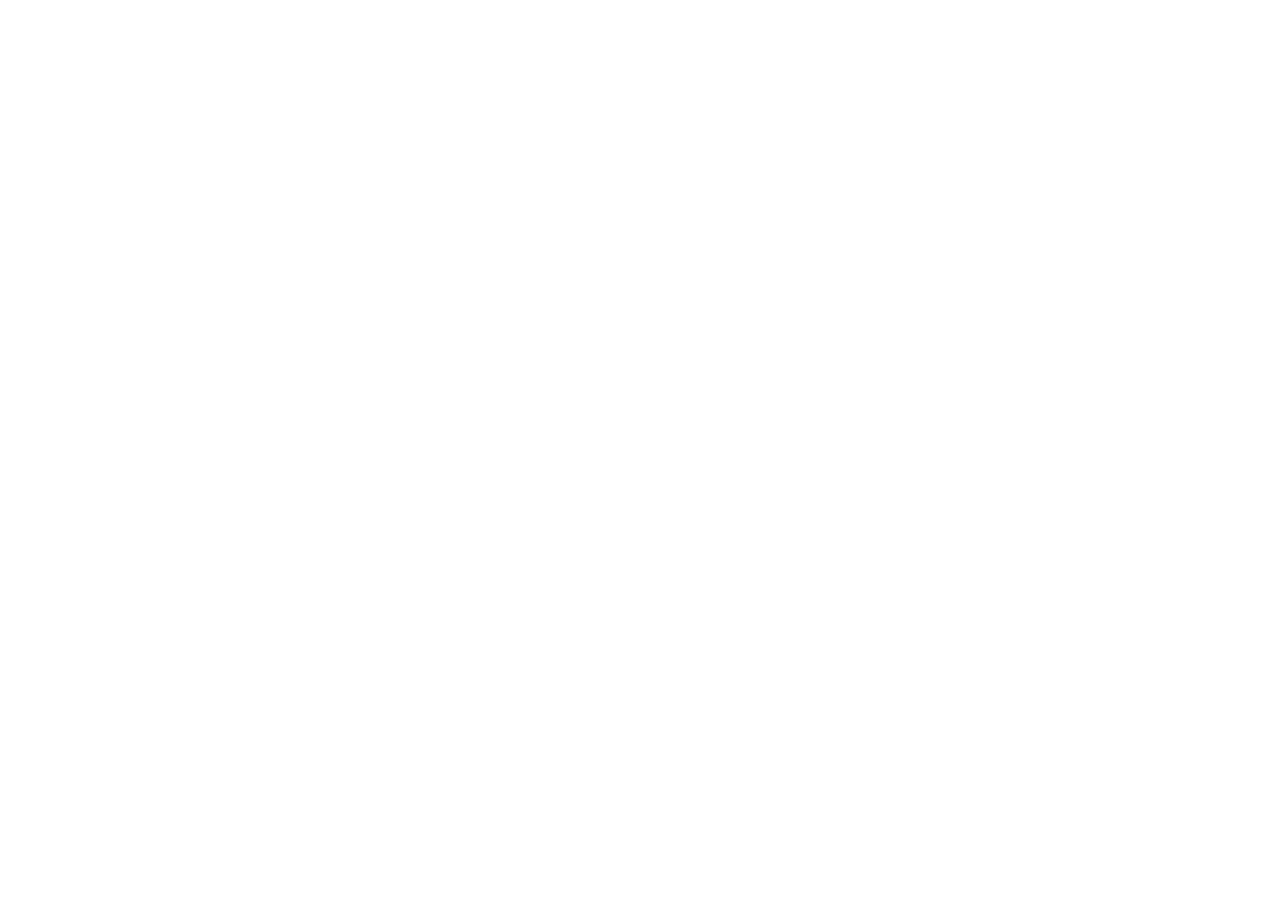
==== assignment4/part3/index.html @ b65d9ba1 "make some changes in assignment part 3" ====
<!DOCTYPE html>
<html lang="en">
    <head>
        <meta charset="UTF-8">
        <meta name="viewport" content="width=device-width, initial-scale=1.0">
        <title>Bouncing Balls</title>
        <link rel="stylesheet" href="style.css">
    </head>
    <body>
        <h1>Bouncing Balls</h1>
        <canvas></canvas>
        <script src="main.js"></script>
    </body>
    </html>
---- assignment4/part3/style.css ----
html, body {
    margin: 0;
  }
  
  html {
    font-family: 'Helvetica Neue', Helvetica, Arial, sans-serif;
    height: 100%;
  }
  
  body {
    overflow: hidden;
    height: inherit;
  }
  
  h1 {
    font-size: 2rem;
    letter-spacing: -1px;
    position: absolute;
    margin: 0;
    top: -4px;
    right: 5px;
  
    color: transparent;
    text-shadow: 0 0 4px white;
  }
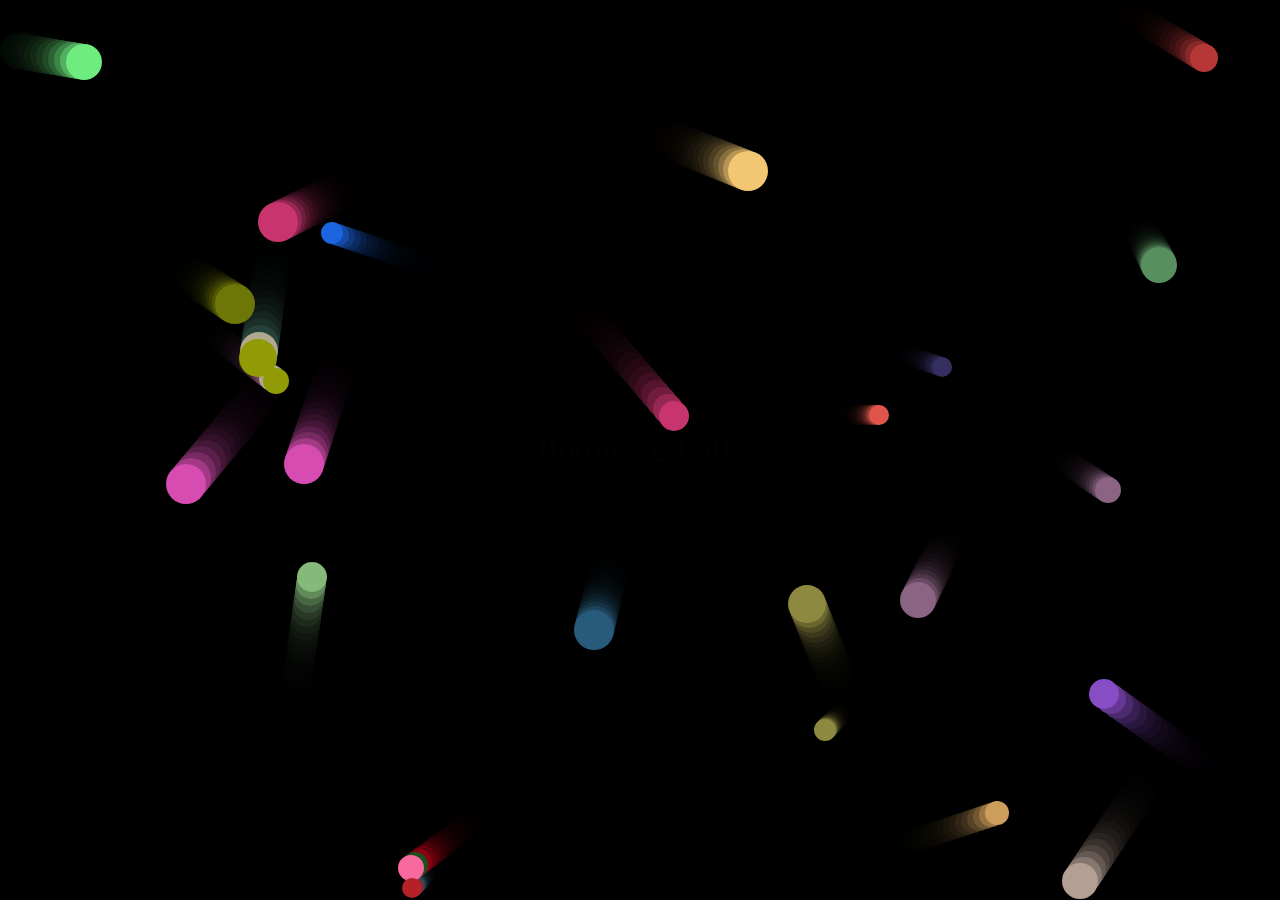
==== commit aae0b5d0: "rename the floder" ====
--- a/assignment4/part3/index.html
+++ b/assignment4/part3/index.html
@@ -6,6 +6,7 @@
         <title>Bouncing Balls</title>
         <link rel="stylesheet" href="style.css">
     </head>
+    
     <body>
         <h1>Bouncing Balls</h1>
         <canvas></canvas>
--- a/assignment4/part3/style.css
+++ b/assignment4/part3/style.css
@@ -1,25 +1,14 @@
-html, body {
-    margin: 0;
-  }
-  
-  html {
-    font-family: 'Helvetica Neue', Helvetica, Arial, sans-serif;
-    height: 100%;
-  }
-  
-  body {
-    overflow: hidden;
-    height: inherit;
-  }
-  
-  h1 {
-    font-size: 2rem;
-    letter-spacing: -1px;
-    position: absolute;
-    margin: 0;
-    top: -4px;
-    right: 5px;
-  
-    color: transparent;
-    text-shadow: 0 0 4px white;
-  }+html body {
+  margin: 0;
+  overflow: hidden;
+  background: black;
+  color: white;
+  display: flex;
+  justify-content: center;
+  align-items: center;
+  height: 100vh;
+}
+
+canvas {
+  position: absolute;
+}